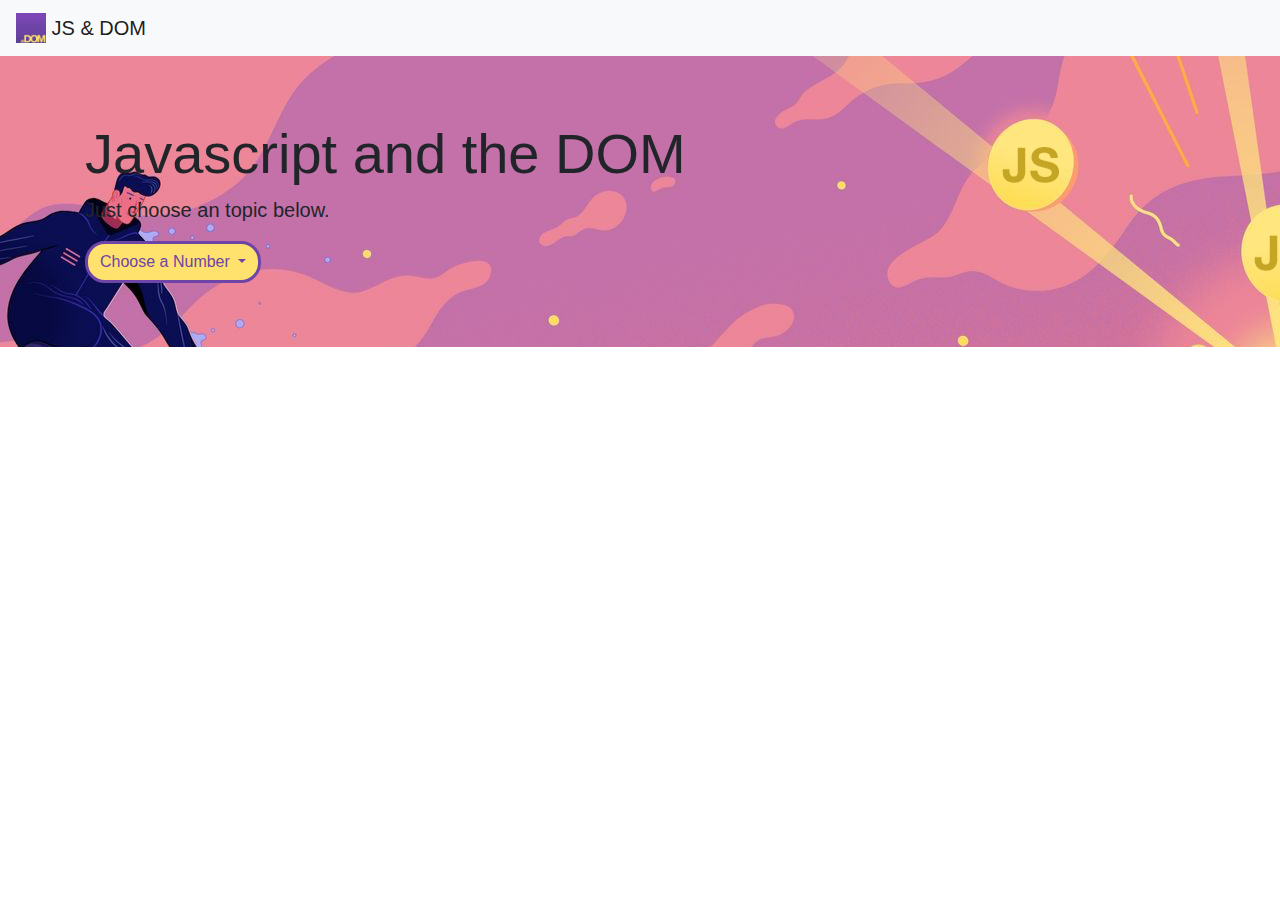
==== index.html @ 8cf18e5b "updated frontend and finished number 1" ====
<html>
    <head>
        <title>JS DOM Exercises</title>
        <link rel="stylesheet" href="https://stackpath.bootstrapcdn.com/bootstrap/4.3.1/css/bootstrap.min.css" integrity="sha384-ggOyR0iXCbMQv3Xipma34MD+dH/1fQ784/j6cY/iJTQUOhcWr7x9JvoRxT2MZw1T" crossorigin="anonymous">
        <meta name="viewport" content="width=device-width, initial-scale=1">
        <link rel="stylesheet" type="text/css" href="styles.css"> 
        <link rel="shortcut icon" type="image/png" href="js-dom-logo.png">
    </head>

    <body>

        <!-- Image and text -->
        <nav class="navbar navbar-light bg-light">
         <a class="navbar-brand" href="https://alvinjackson101.github.io/js-dom-exercises/">
            <img src="js-dom-logo.png" width="30" height="30" class="d-inline-block align-top" alt="">
        JS & DOM
        </a>
        </nav>

        <div class="jumbotron jumbotron-fluid">
            <div class="container">
              <h1 class="display-4">Javascript and the DOM</h1>
              <p class="lead">Just choose an topic below.</p>
              <div class="dropdown">
                <a class="btn btn-secondary dropdown-toggle" role="button" href="#" id="dropdownMenuLink" data-toggle="dropdown" aria-haspopup="true" aria-expanded="false" >
                  Choose a Number
                </a>
              
                <div class="dropdown-menu" aria-labelledby="dropdownMenuLink">
                    <a class="dropdown-item" href="https://alvinjackson101.github.io/js-dom-exercises/one.html">01</a>
                    <a class="dropdown-item" href="https://alvinjackson101.github.io/js-dom-exercises/two.html">02</a>
                    <a class="dropdown-item" href="https://alvinjackson101.github.io/js-dom-exercises/three.html">03</a>
                    <a class="dropdown-item" href="https://alvinjackson101.github.io/js-dom-exercises/four.html">04</a>
                    <a class="dropdown-item" href="https://alvinjackson101.github.io/js-dom-exercises/five.html">05</a>
                    <a class="dropdown-item" href="https://alvinjackson101.github.io/js-dom-exercises/six.html">06</a>
                    <a class="dropdown-item" href="https://alvinjackson101.github.io/js-dom-exercises/seven.html">07</a>
                    <a class="dropdown-item" href="https://alvinjackson101.github.io/js-dom-exercises/eight.html">08</a>
                    <a class="dropdown-item" href="https://alvinjackson101.github.io/js-dom-xercises/nine.html">09</a>
                    <a class="dropdown-item" href="https://alvinjackson101.github.io/js-dom-exercises/ten.html">10</a>
                    <a class="dropdown-item" href="https://alvinjackson101.github.io/js-dom-exercises/eleven.html">11</a>
                </div>
              </div>
            </div>
        
        </div>

        <script src="https://code.jquery.com/jquery-3.3.1.slim.min.js" integrity="sha384-q8i/X+965DzO0rT7abK41JStQIAqVgRVzpbzo5smXKp4YfRvH+8abtTE1Pi6jizo" crossorigin="anonymous"></script>
        <script src="https://cdnjs.cloudflare.com/ajax/libs/popper.js/1.14.7/umd/popper.min.js" integrity="sha384-UO2eT0CpHqdSJQ6hJty5KVphtPhzWj9WO1clHTMGa3JDZwrnQq4sF86dIHNDz0W1" crossorigin="anonymous"></script>
        <script src="https://stackpath.bootstrapcdn.com/bootstrap/4.3.1/js/bootstrap.min.js" integrity="sha384-JjSmVgyd0p3pXB1rRibZUAYoIIy6OrQ6VrjIEaFf/nJGzIxFDsf4x0xIM+B07jRM" crossorigin="anonymous"></script>
    </body>
    </html>
---- styles.css ----
.jumbotron{

    background-image: url(main-pic.png);
}

h1{

    font-family: arial;

}

.content {

    display: flex;
    justify-content: left;
    flex-direction: column;
    align-items: 
    max-width: 70%;
    margin: auto;
    padding: 10px;
    font-family: arial;
}

.picture{

    height: 200px;
    width: auto;
}
#answer{

    margin-top: 14px;
    margin-bottom: 14px;
}

#dropdownMenuLink{

    background-color: #ffe26d;
    color: #6e44a7;
    border: 3px solid #6e44a7;
    border-radius: 20px;
}

#jsstyle{

    background-color: #6e44a7;
    color: #fff;
    border: 3px solid #000;
    border-radius: 20px;
    padding: 8px 50px 8px 50px;
}
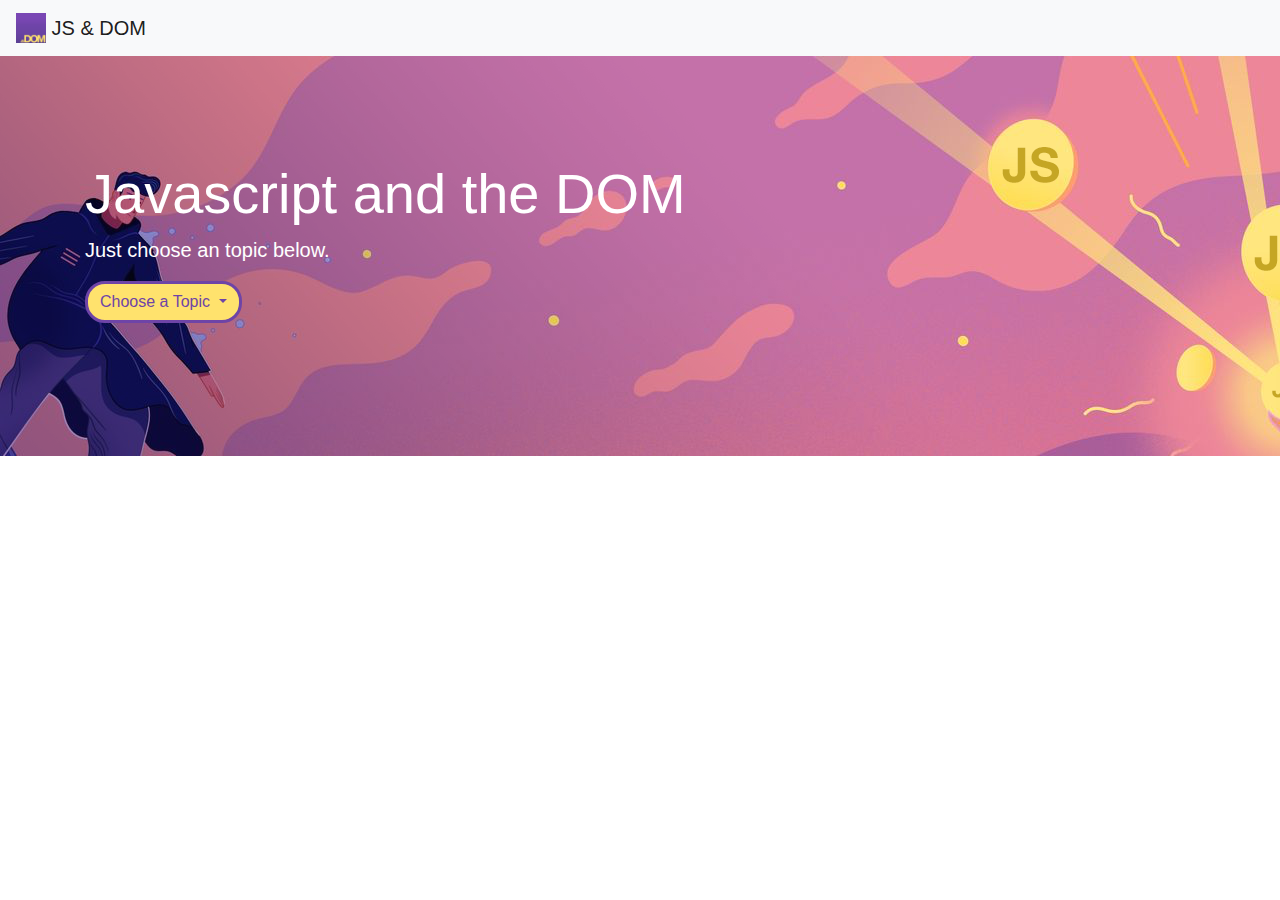
==== commit 73248bdb: "finished 9" ====
--- a/index.html
+++ b/index.html
@@ -23,21 +23,23 @@
               <p class="lead">Just choose an topic below.</p>
               <div class="dropdown">
                 <a class="btn btn-secondary dropdown-toggle" role="button" href="#" id="dropdownMenuLink" data-toggle="dropdown" aria-haspopup="true" aria-expanded="false" >
-                  Choose a Number
+                Choose a Topic
                 </a>
               
                 <div class="dropdown-menu" aria-labelledby="dropdownMenuLink">
-                    <a class="dropdown-item" href="https://alvinjackson101.github.io/js-dom-exercises/one.html">01</a>
-                    <a class="dropdown-item" href="https://alvinjackson101.github.io/js-dom-exercises/two.html">02</a>
-                    <a class="dropdown-item" href="https://alvinjackson101.github.io/js-dom-exercises/three.html">03</a>
-                    <a class="dropdown-item" href="https://alvinjackson101.github.io/js-dom-exercises/four.html">04</a>
-                    <a class="dropdown-item" href="https://alvinjackson101.github.io/js-dom-exercises/five.html">05</a>
-                    <a class="dropdown-item" href="https://alvinjackson101.github.io/js-dom-exercises/six.html">06</a>
-                    <a class="dropdown-item" href="https://alvinjackson101.github.io/js-dom-exercises/seven.html">07</a>
-                    <a class="dropdown-item" href="https://alvinjackson101.github.io/js-dom-exercises/eight.html">08</a>
-                    <a class="dropdown-item" href="https://alvinjackson101.github.io/js-dom-xercises/nine.html">09</a>
-                    <a class="dropdown-item" href="https://alvinjackson101.github.io/js-dom-exercises/ten.html">10</a>
-                    <a class="dropdown-item" href="https://alvinjackson101.github.io/js-dom-exercises/eleven.html">11</a>
+                    <a class="dropdown-item" href="https://alvinjackson101.github.io/js-dom-exercises/one.html">JS DOM paragraph style.</a>
+                    <a class="dropdown-item" href="https://alvinjackson101.github.io/js-dom-exercises/two.html">Return name from a form</a>
+                    <a class="dropdown-item" href="https://alvinjackson101.github.io/js-dom-exercises/three.html">Change body background color</a>
+                    <a class="dropdown-item" href="https://alvinjackson101.github.io/js-dom-exercises/four.html">See link attributes</a>
+                    <a class="dropdown-item" href="https://alvinjackson101.github.io/js-dom-exercises/five.html">Insert a row</a>
+                    <a class="dropdown-item" href="https://alvinjackson101.github.io/js-dom-exercises/six.html">Identify a particular cell</a>
+                    <a class="dropdown-item" href="https://alvinjackson101.github.io/js-dom-exercises/seven.html">Create a table</a>
+                    <a class="dropdown-item" href="https://alvinjackson101.github.io/js-dom-exercises/eight.html">Remove items from a dropdown list</a>
+                    <a class="dropdown-item" href="https://alvinjackson101.github.io/js-dom-xercises/nine.html">Count and display items in dropdown list</a>
+                    <a class="dropdown-item" href="https://alvinjackson101.github.io/js-dom-exercises/ten.html">Calculate volume of a sphere</a>
+                    <a class="dropdown-item" href="https://alvinjackson101.github.io/js-dom-exercises/eleven.html">Display a random image</a>
+                    <a class="dropdown-item" href="https://alvinjackson101.github.io/js-dom-exercises/twelve.html">Mouse over link to bold paragraph words</a>
+                    <a class="dropdown-item" href="https://alvinjackson101.github.io/js-dom-exercises/thirteen.html">Get width and height of window</a>
                 </div>
               </div>
             </div>
--- a/styles.css
+++ b/styles.css
@@ -1,6 +1,14 @@
 .jumbotron{
 
     background-image: url(main-pic.png);
+    color: #fff;
+    min-height: 400px;
+}
+
+.container{
+
+    padding-top: 40px;
+
 }
 
 h1{
@@ -44,7 +52,35 @@
 
     background-color: #6e44a7;
     color: #fff;
-    border: 3px solid #000;
+    border: 3px solid #63399d;
     border-radius: 20px;
     padding: 8px 50px 8px 50px;
+    margin-bottom: 20px;
+    margin-top: 10px;
+}
+
+#jsstyle1{
+
+    background-color: #6e44a7;
+    color: #fff;
+    border: 3px solid #63399d;
+    padding: 8px 16px 8px 16px;
+    margin-bottom: 20px;
+    margin-top: 10px;
+    border-radius: 20px;
+}
+
+.table{
+    background-color: #63399d;
+    color:#fff;
+    border-color: #ffe26d;
+}
+
+#colorselect{
+
+    background-color: #fff;
+    color: #000;
+    border: 1px solid #63399d;
+    height: 35px;
+    width: auto;
 }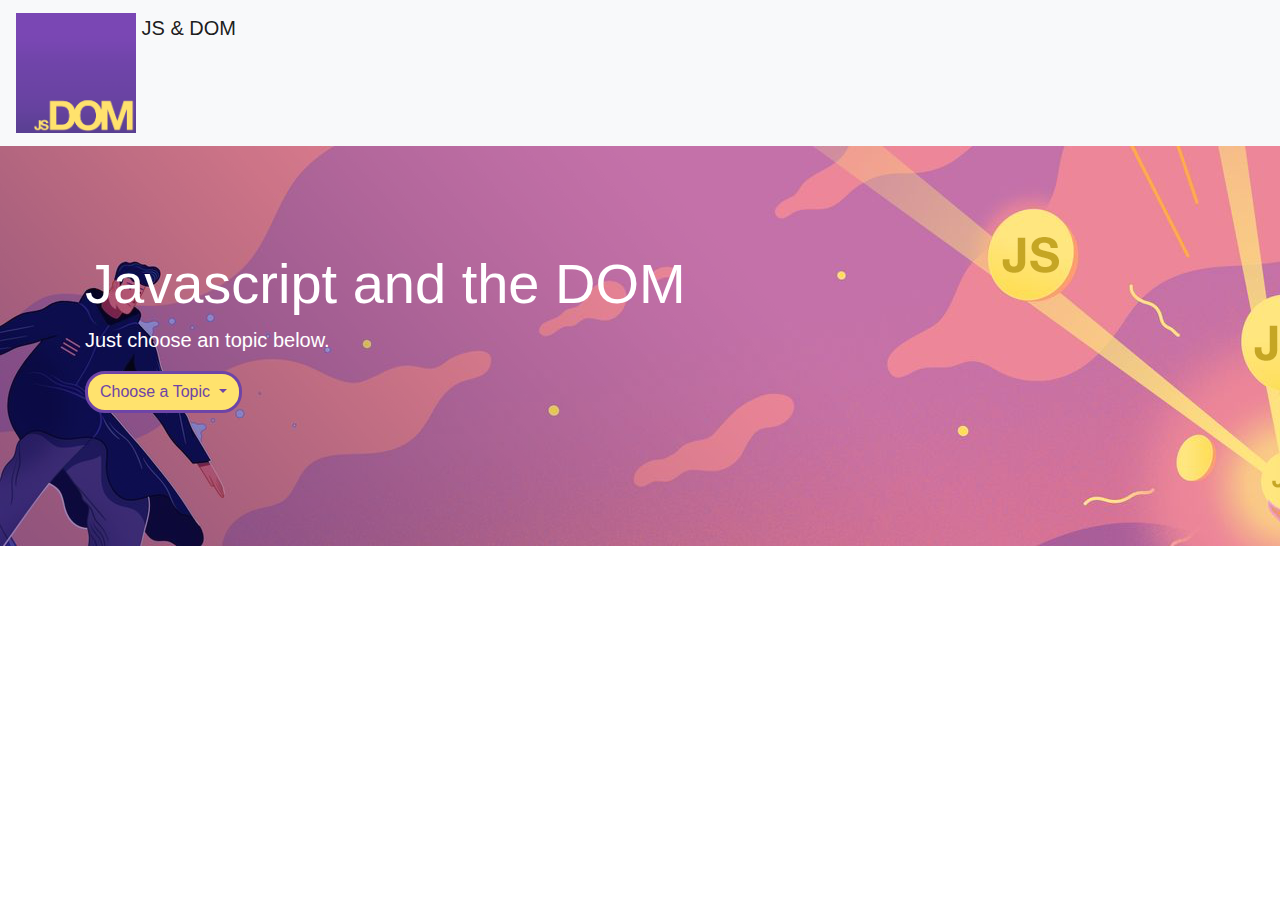
==== commit a44c50a1: "updated a broken link, number nine" ====
--- a/index.html
+++ b/index.html
@@ -35,7 +35,7 @@
                     <a class="dropdown-item" href="https://alvinjackson101.github.io/js-dom-exercises/six.html">Identify a particular cell</a>
                     <a class="dropdown-item" href="https://alvinjackson101.github.io/js-dom-exercises/seven.html">Create a table</a>
                     <a class="dropdown-item" href="https://alvinjackson101.github.io/js-dom-exercises/eight.html">Remove items from a dropdown list</a>
-                    <a class="dropdown-item" href="https://alvinjackson101.github.io/js-dom-xercises/nine.html">Count and display items in dropdown list</a>
+                    <a class="dropdown-item" href="https://alvinjackson101.github.io/js-dom-exercises/nine.html">Count and display items in dropdown list</a>
                     <a class="dropdown-item" href="https://alvinjackson101.github.io/js-dom-exercises/ten.html">Calculate volume of a sphere</a>
                     <a class="dropdown-item" href="https://alvinjackson101.github.io/js-dom-exercises/eleven.html">Display a random image</a>
                     <a class="dropdown-item" href="https://alvinjackson101.github.io/js-dom-exercises/twelve.html">Mouse over link to bold paragraph words</a>
--- a/styles.css
+++ b/styles.css
@@ -83,4 +83,10 @@
     border: 1px solid #63399d;
     height: 35px;
     width: auto;
+}
+
+img{
+
+    height: 120px;
+    width: auto;
 }